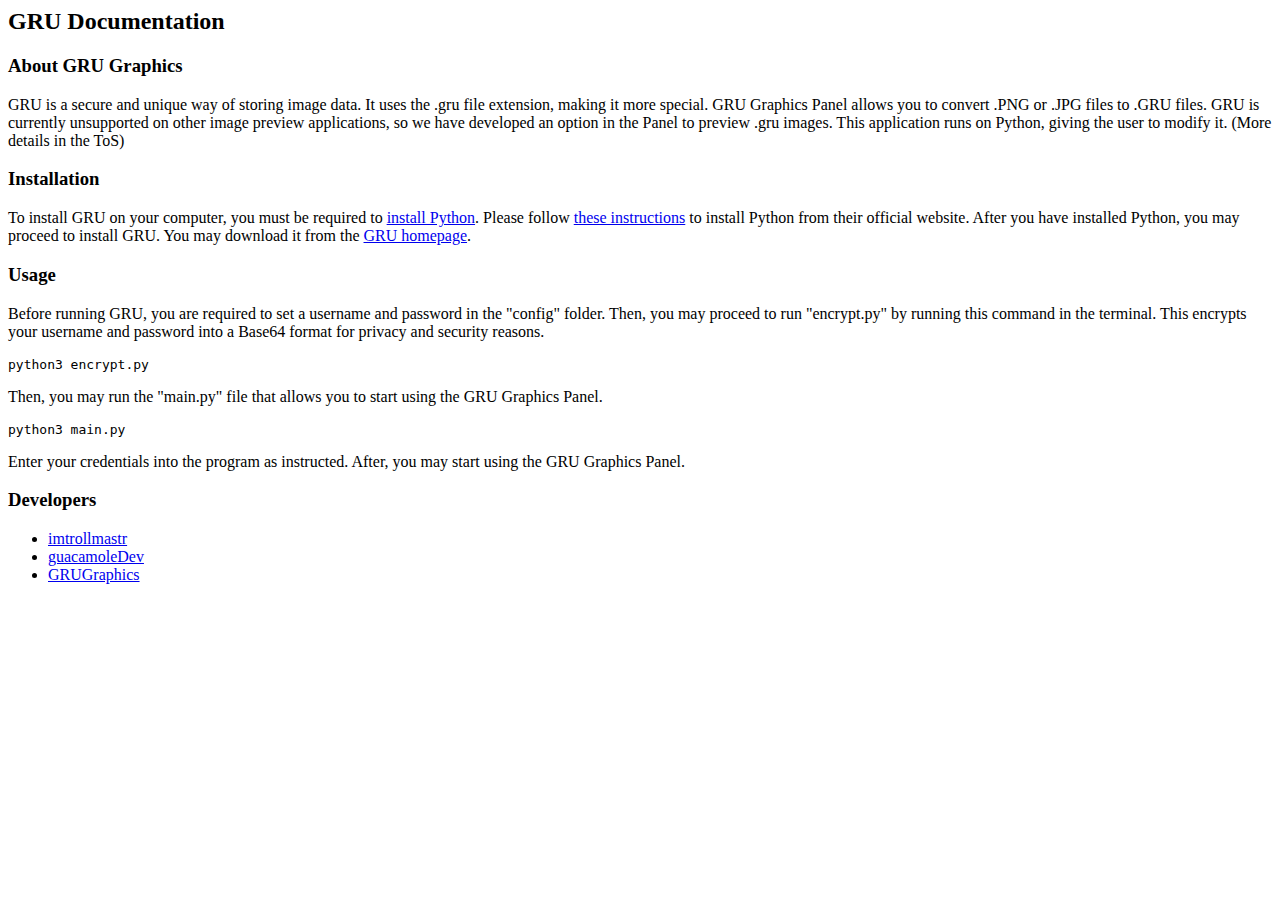
==== docs/index.html @ f39aaf76 "hello" ====
<html>
   <head>
      <title>GRU Graphics Documentation</title>
   </head>
   <body>
      <h2 id="gru-documentation">GRU Documentation</h1>
      <h3 id="about-gru-graphics">About GRU Graphics</h2>
      <p>GRU is a secure and unique way of storing image data. It uses the .gru file extension, making it more special. GRU Graphics Panel allows you to convert .PNG or .JPG files to .GRU files. GRU is currently unsupported on other image preview applications, so we have developed an option in the Panel to preview .gru images. This application runs on Python, giving the user to modify it. (More details in the ToS)</p>
      <h3 id="installation">Installation</h2>
      <p>To install GRU on your computer, you must be required to <a href="https://www.python.org/downloads/">install Python</a>. Please follow <a href="https://docs.python.org/3/using/index.html">these instructions</a> to install Python from their official website. After you have installed Python, you may proceed to install GRU. You may download it from the <a href="https://grugraphics.vercel.app/">GRU homepage</a>. </p>
      <h3 id="usage">Usage</h2>
      <p>Before running GRU, you are required to set a username and password in the &quot;config&quot; folder. Then, you may proceed to run &quot;encrypt.py&quot; by running this command in the terminal. This encrypts your username and password into a Base64 format for privacy and security reasons.</p>
      <p><code>python3 encrypt.py</code></p>
      <p>Then, you may run the &quot;main.py&quot; file that allows you to start using the GRU Graphics Panel.</p>
      <p><code>python3 main.py</code></p>
      <p>Enter your credentials into the program as instructed. After, you may start using the GRU Graphics Panel.</p>
      <h3 id="developers">Developers</h2>
      <ul>
         <li><a href="https://github.com/imtrollmastr/">imtrollmastr</a></li>
         <li><a href="https://guacamole.dev/">guacamoleDev</a></li>
         <li><a href="https://grugraphics.vercel.app/">GRUGraphics</a></li>
      </ul>
   </body>
</html>
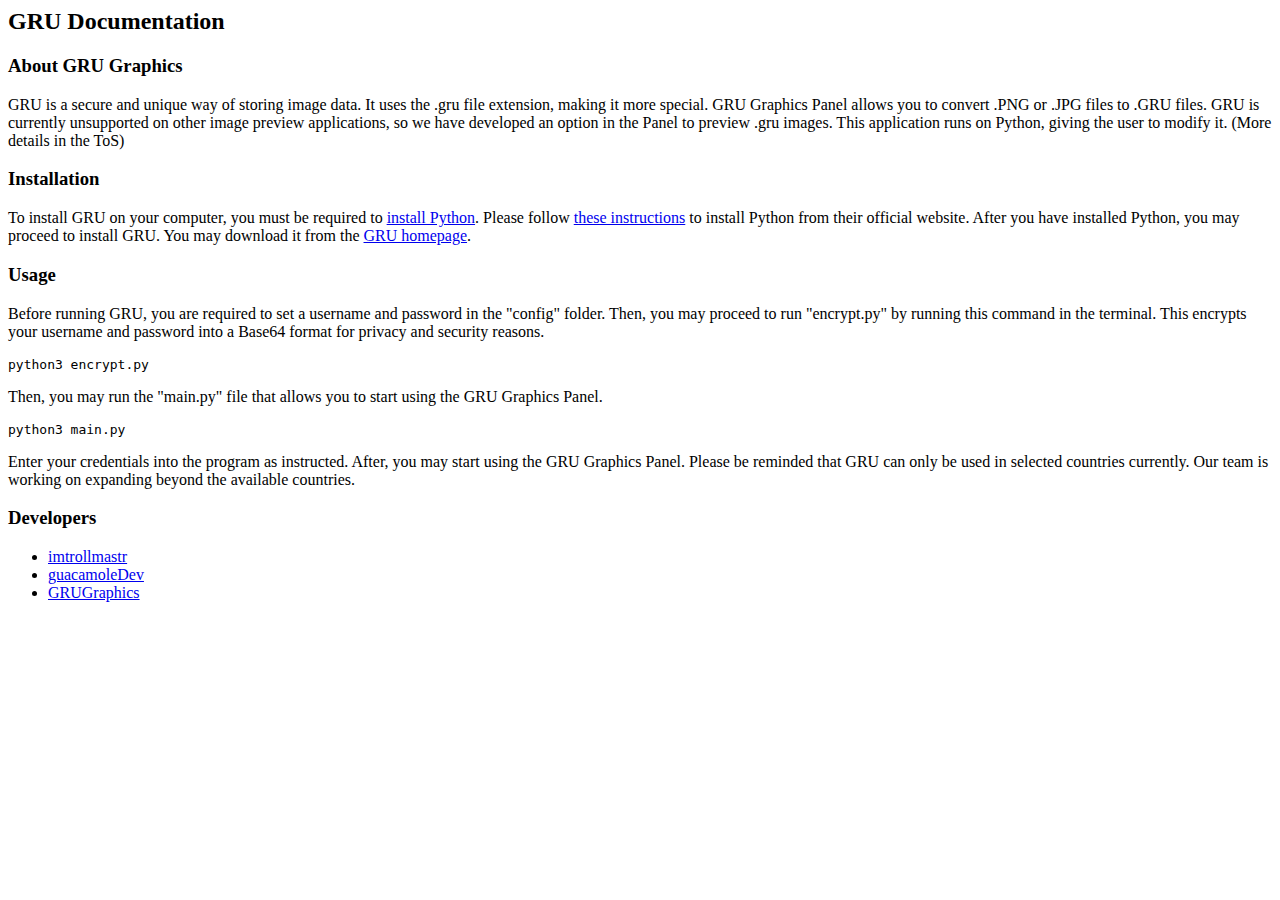
==== commit e401be73: "add discalimer 2" ====
--- a/docs/index.html
+++ b/docs/index.html
@@ -13,7 +13,7 @@
       <p><code>python3 encrypt.py</code></p>
       <p>Then, you may run the &quot;main.py&quot; file that allows you to start using the GRU Graphics Panel.</p>
       <p><code>python3 main.py</code></p>
-      <p>Enter your credentials into the program as instructed. After, you may start using the GRU Graphics Panel.</p>
+      <p>Enter your credentials into the program as instructed. After, you may start using the GRU Graphics Panel. Please be reminded that GRU can only be used in selected countries currently. Our team is working on expanding beyond the available countries.</p>
       <h3 id="developers">Developers</h2>
       <ul>
          <li><a href="https://github.com/imtrollmastr/">imtrollmastr</a></li>
